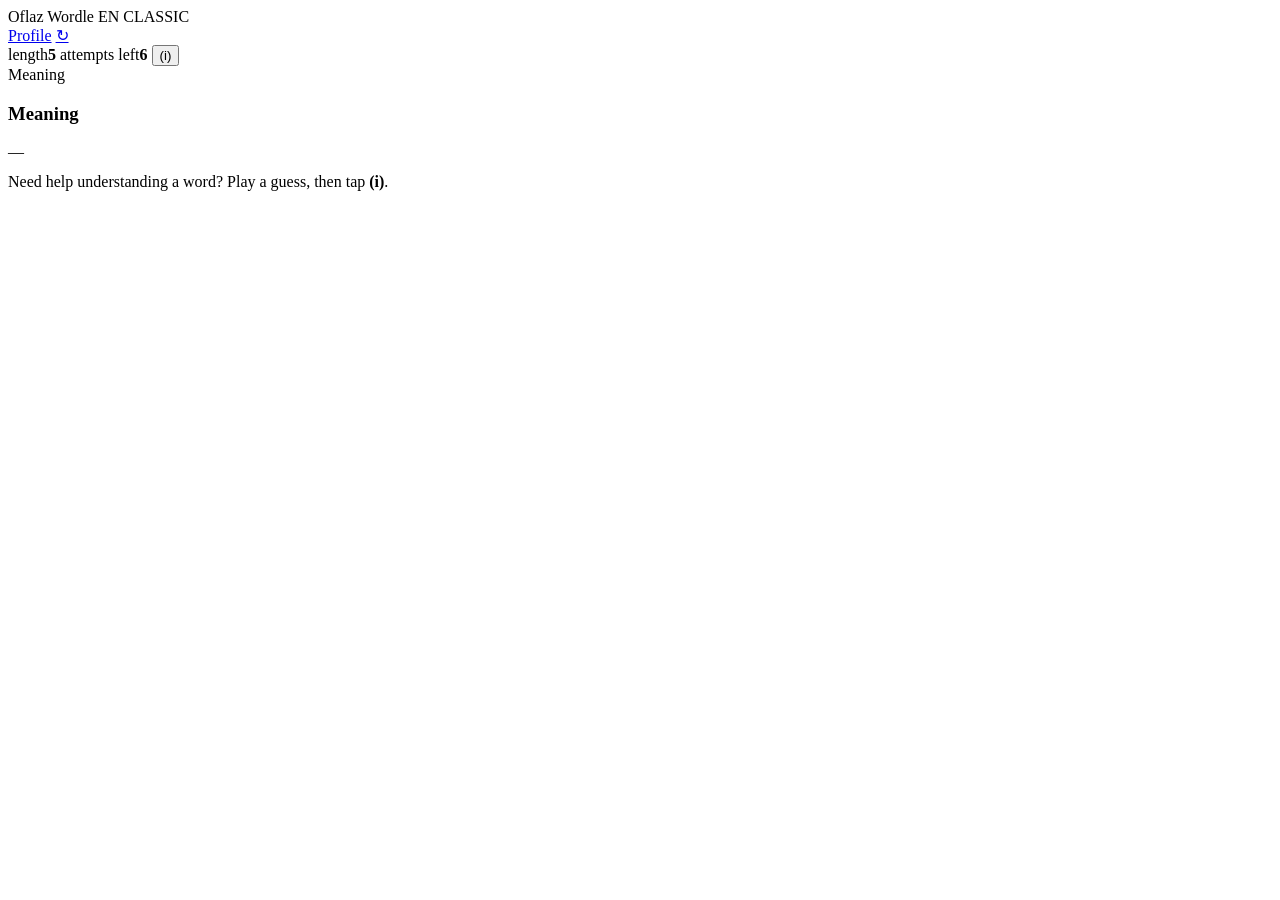
==== frontend/game.html @ 2b179b7c "Add native C++ core and rebuild the word banks The backend now has a C++20 core (native/, built via " ====
<!doctype html>
<html lang="en">
<head>
  <meta charset="utf-8">
  <meta name="viewport" content="width=device-width, initial-scale=1">
  <title>Oflaz Wordle</title>
  <link rel="icon" type="image/svg+xml" href="/assets/icons/favicon.svg">
  <link rel="preconnect" href="https://fonts.googleapis.com">
  <link rel="preconnect" href="https://fonts.gstatic.com" crossorigin>
  <link href="https://fonts.googleapis.com/css2?family=Inter:wght@400;500;600;700&family=JetBrains+Mono:wght@400;700&family=Space+Grotesk:wght@500;600;700;800&display=swap" rel="stylesheet">
  <link rel="stylesheet" href="/css/base.css">
  <link rel="stylesheet" href="/css/motion.css">
  <link rel="stylesheet" href="/css/game.css">
</head>
<body>
  <div class="game-shell">
    <header class="topbar">
      <a href="/" class="wordmark" style="color:var(--text);text-decoration:none">Oflaz Wordle</a>
      <span class="chip" id="lang-chip">EN</span>
      <span class="chip" id="difficulty-chip">CLASSIC</span>
      <div class="spacer"></div>
      <div class="avatar-shell" id="topbar-avatar"></div>
      <span id="profile-name" class="mono small muted"></span>
      <a href="/profile" class="btn btn-secondary">Profile</a>
      <a href="/" class="btn btn-ghost" title="New game">↻</a>
    </header>

    <main class="game-main">
      <section class="board-column">
        <div class="stats-strip">
          <span class="stat-pill" id="length-pill">length<b id="length-value">5</b></span>
          <span class="stat-pill" id="attempts-pill">attempts left<b id="attempts-value">6</b></span>
          <button class="btn btn-secondary" id="info-btn" title="Meaning">(i)</button>
        </div>
        <div id="board" class="board" style="--cols:5"></div>
        <div id="result-banner" class="result-banner hidden"></div>
      </section>

      <aside class="drawer" id="drawer" aria-live="polite">
        <div class="drawer-handle">Meaning</div>
        <h3 id="drawer-title">Meaning</h3>
        <div class="drawer-word" id="drawer-word">—</div>
        <div id="drawer-source" class="small muted mono" style="margin:6px 0 12px"></div>
        <div id="drawer-body">
          <div class="drawer-empty">Need help understanding a word? Play a guess, then tap <b>(i)</b>.</div>
        </div>
      </aside>
    </main>

    <section class="keyboard" id="keyboard"></section>
  </div>

  <script type="module" src="/js/game.js"></script>
</body>
</html>
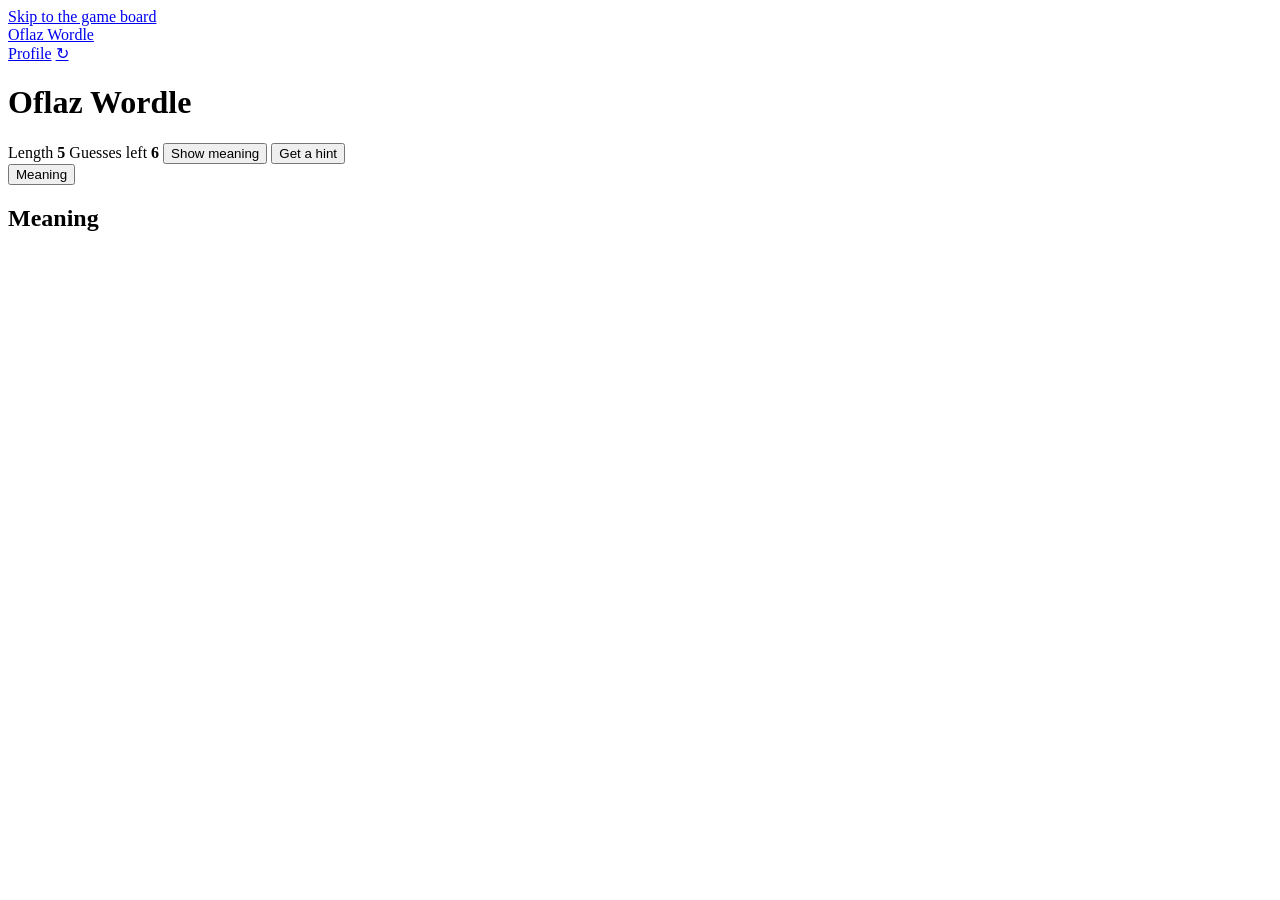
==== commit af493a8e: "Rebuild the frontend: tokens, themes, responsive layout, i18n, a11y Responsive. The board now measur" ====
--- a/frontend/game.html
+++ b/frontend/game.html
@@ -1,53 +1,95 @@
-<!doctype html>
-<html lang="en">
+<!DOCTYPE html>
+<html lang="en" data-theme="system">
 <head>
   <meta charset="utf-8">
-  <meta name="viewport" content="width=device-width, initial-scale=1">
+  <meta name="viewport" content="width=device-width, initial-scale=1, viewport-fit=cover">
   <title>Oflaz Wordle</title>
+  <meta name="description" content="Guess the word.">
+  <meta name="theme-color" content="#090B12" media="(prefers-color-scheme: dark)">
+  <meta name="theme-color" content="#F6F8FC" media="(prefers-color-scheme: light)">
+  <meta name="color-scheme" content="dark light">
+
   <link rel="icon" type="image/svg+xml" href="/assets/icons/favicon.svg">
-  <link rel="preconnect" href="https://fonts.googleapis.com">
+  <link rel="apple-touch-icon" href="/assets/icons/favicon.svg">
+  <link rel="manifest" href="/assets/manifest.json">
+
+  <link rel="stylesheet" href="/css/tokens.css">
+  <link rel="stylesheet" href="/css/base.css">
+  <link rel="stylesheet" href="/css/game.css">
+
   <link rel="preconnect" href="https://fonts.gstatic.com" crossorigin>
-  <link href="https://fonts.googleapis.com/css2?family=Inter:wght@400;500;600;700&family=JetBrains+Mono:wght@400;700&family=Space+Grotesk:wght@500;600;700;800&display=swap" rel="stylesheet">
-  <link rel="stylesheet" href="/css/base.css">
-  <link rel="stylesheet" href="/css/motion.css">
-  <link rel="stylesheet" href="/css/game.css">
+  <link rel="stylesheet" media="print" onload="this.media='all'"
+        href="https://fonts.googleapis.com/css2?family=Inter:wght@400;500;600;700&family=JetBrains+Mono:wght@400;700&family=Space+Grotesk:wght@600;700;800&display=swap">
+
+  <link rel="modulepreload" href="/js/i18n.js">
+  <link rel="modulepreload" href="/js/api.js">
+  <link rel="modulepreload" href="/js/state.js">
+  <link rel="modulepreload" href="/js/board.js">
+  <link rel="modulepreload" href="/js/keyboard.js">
+  <link rel="modulepreload" href="/js/theme.js">
 </head>
 <body>
+  <a class="skip-link" href="#board" data-i18n="nav.skipToGame">Skip to the game board</a>
+
   <div class="game-shell">
     <header class="topbar">
-      <a href="/" class="wordmark" style="color:var(--text);text-decoration:none">Oflaz Wordle</a>
-      <span class="chip" id="lang-chip">EN</span>
-      <span class="chip" id="difficulty-chip">CLASSIC</span>
-      <div class="spacer"></div>
-      <div class="avatar-shell" id="topbar-avatar"></div>
-      <span id="profile-name" class="mono small muted"></span>
-      <a href="/profile" class="btn btn-secondary">Profile</a>
-      <a href="/" class="btn btn-ghost" title="New game">↻</a>
+      <a class="wordmark" href="/" data-i18n="app.name">Oflaz Wordle</a>
+      <div class="topbar-meta">
+        <span class="chip" id="chip-language"></span>
+        <span class="chip" id="chip-difficulty"></span>
+      </div>
+      <div class="topbar-actions">
+        <span class="avatar-slot" id="topbar-avatar" aria-hidden="true"></span>
+        <span class="visually-hidden" id="topbar-name"></span>
+        <a class="btn btn-ghost" href="/profile" data-i18n="nav.profile">Profile</a>
+        <a class="btn btn-ghost" href="/" data-i18n-aria-label="nav.newGame" data-i18n-title="nav.newGame">↻</a>
+      </div>
     </header>
 
     <main class="game-main">
-      <section class="board-column">
-        <div class="stats-strip">
-          <span class="stat-pill" id="length-pill">length<b id="length-value">5</b></span>
-          <span class="stat-pill" id="attempts-pill">attempts left<b id="attempts-value">6</b></span>
-          <button class="btn btn-secondary" id="info-btn" title="Meaning">(i)</button>
+      <div class="board-column">
+        <!-- h1 was missing entirely; the first heading on the page was an h3
+             inside the drawer, so heading navigation started at level 3. -->
+        <h1 class="visually-hidden" data-i18n="app.name">Oflaz Wordle</h1>
+
+        <div class="status-strip" id="status-strip">
+          <span class="stat-pill">
+            <span data-i18n="game.length">Length</span> <b id="stat-length">5</b>
+          </span>
+          <span class="stat-pill" id="attempts-pill" data-tone="ok">
+            <span data-i18n="game.attemptsLeft">Guesses left</span> <b id="stat-attempts">6</b>
+          </span>
+          <button class="btn btn-ghost" id="meaning-btn" type="button" data-i18n="game.openMeaning">
+            Show meaning
+          </button>
+          <button class="btn btn-ghost" id="hint-btn" type="button" data-i18n="game.getHint">
+            Get a hint
+          </button>
         </div>
-        <div id="board" class="board" style="--cols:5"></div>
-        <div id="result-banner" class="result-banner hidden"></div>
-      </section>
 
-      <aside class="drawer" id="drawer" aria-live="polite">
-        <div class="drawer-handle">Meaning</div>
-        <h3 id="drawer-title">Meaning</h3>
-        <div class="drawer-word" id="drawer-word">—</div>
-        <div id="drawer-source" class="small muted mono" style="margin:6px 0 12px"></div>
-        <div id="drawer-body">
-          <div class="drawer-empty">Need help understanding a word? Play a guess, then tap <b>(i)</b>.</div>
+        <div class="board-area">
+          <div class="board" id="board"></div>
         </div>
+
+        <section class="result-banner" id="result-banner" hidden aria-live="polite"></section>
+      </div>
+
+      <aside class="drawer" id="drawer" data-open="false">
+        <button class="drawer-handle" id="drawer-handle" type="button"
+                aria-expanded="false" aria-controls="drawer-body" data-i18n="game.meaning">
+          Meaning
+        </button>
+        <div class="drawer-header">
+          <h2 class="drawer-title" id="drawer-title" data-i18n="game.meaning">Meaning</h2>
+          <span class="drawer-word" id="drawer-word"></span>
+        </div>
+        <div class="drawer-body" id="drawer-body"></div>
       </aside>
     </main>
 
-    <section class="keyboard" id="keyboard"></section>
+    <div class="keyboard-area">
+      <div class="keyboard" id="keyboard"></div>
+    </div>
   </div>
 
   <script type="module" src="/js/game.js"></script>
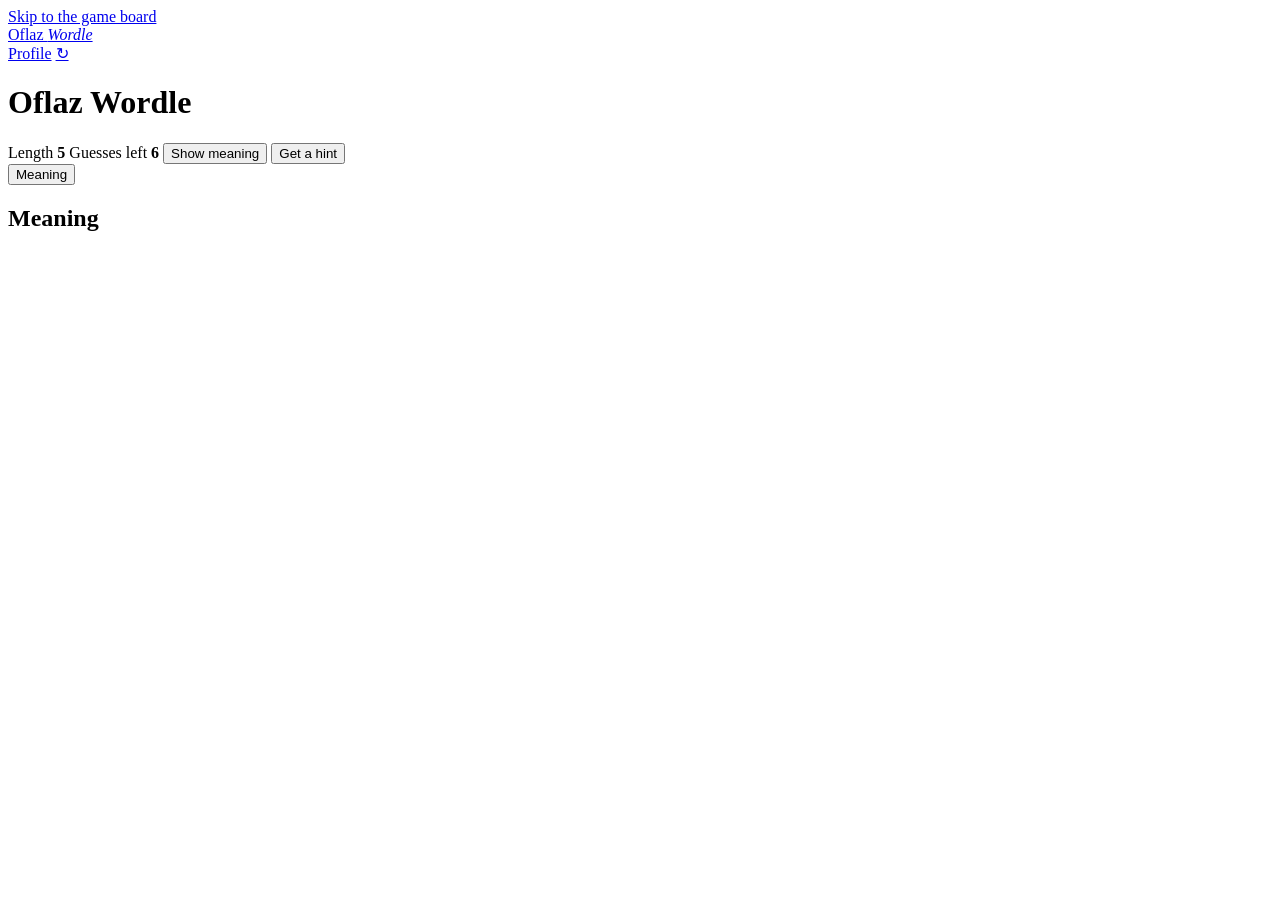
==== commit c789951e: "Redesign the interface and rewrite the README The visual layer had five tells that read as generated" ====
--- a/frontend/game.html
+++ b/frontend/game.html
@@ -19,7 +19,7 @@
 
   <link rel="preconnect" href="https://fonts.gstatic.com" crossorigin>
   <link rel="stylesheet" media="print" onload="this.media='all'"
-        href="https://fonts.googleapis.com/css2?family=Inter:wght@400;500;600;700&family=JetBrains+Mono:wght@400;700&family=Space+Grotesk:wght@600;700;800&display=swap">
+        href="https://fonts.googleapis.com/css2?family=Instrument+Serif:ital@0;1&family=Inter:wght@400;500;600&family=JetBrains+Mono:wght@400;500;700&display=swap">
 
   <link rel="modulepreload" href="/js/i18n.js">
   <link rel="modulepreload" href="/js/api.js">
@@ -33,7 +33,7 @@
 
   <div class="game-shell">
     <header class="topbar">
-      <a class="wordmark" href="/" data-i18n="app.name">Oflaz Wordle</a>
+      <a class="wordmark" href="/" data-i18n-aria-label="app.name">Oflaz <em>Wordle</em></a>
       <div class="topbar-meta">
         <span class="chip" id="chip-language"></span>
         <span class="chip" id="chip-difficulty"></span>
